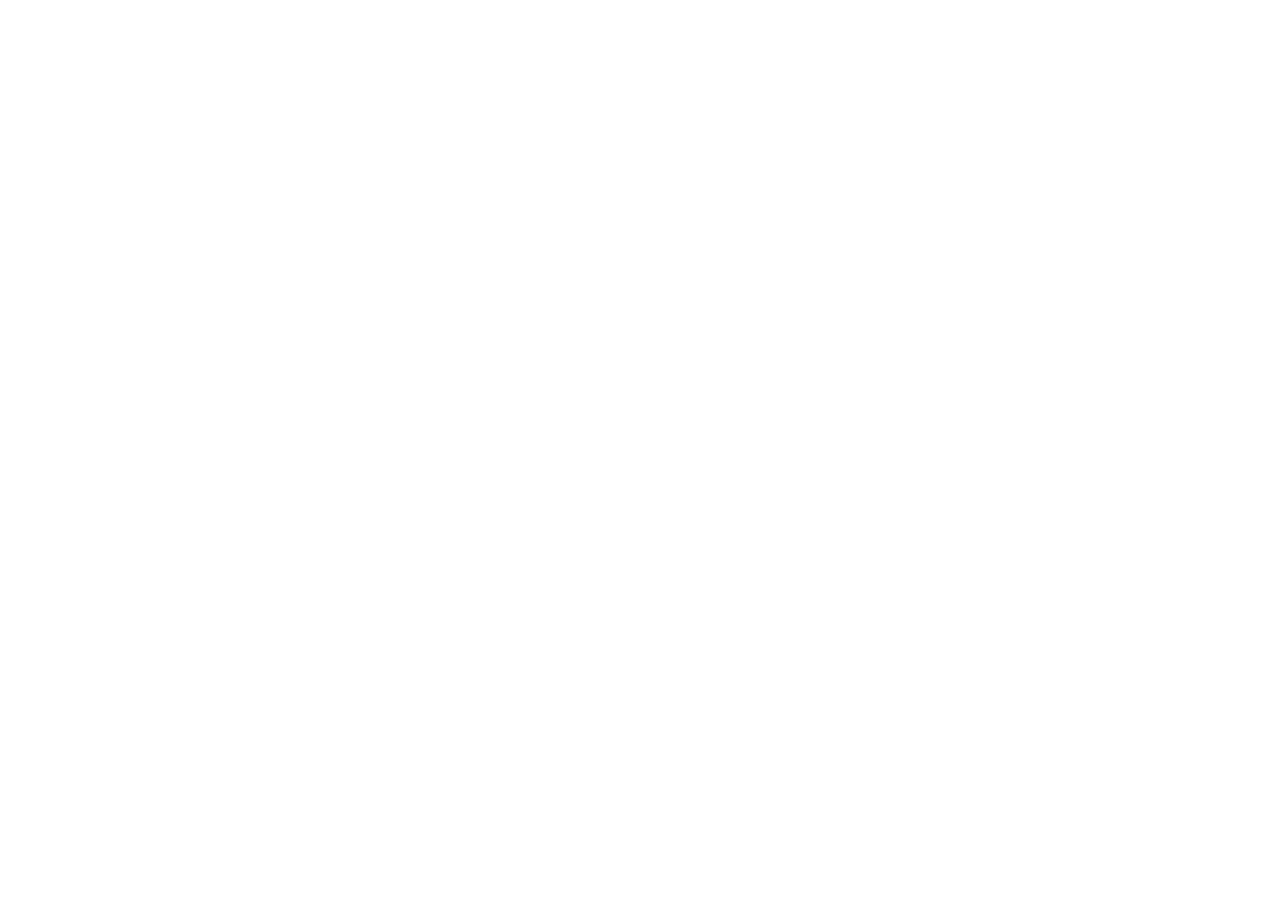
==== index.html @ 1ee9ba67 "Commint 2: Se ha creado la estructura para el proyecto" ====
<!DOCTYPE html>
<html lang="en">
<head>
    <meta charset="UTF-8">
    <meta name="viewport" content="width=device-width, initial-scale=1.0">
    <title>Document</title>
    <link rel="stylesheet" href="stylo/stylos.css">
</head>
<body>
    



</body>
</html>
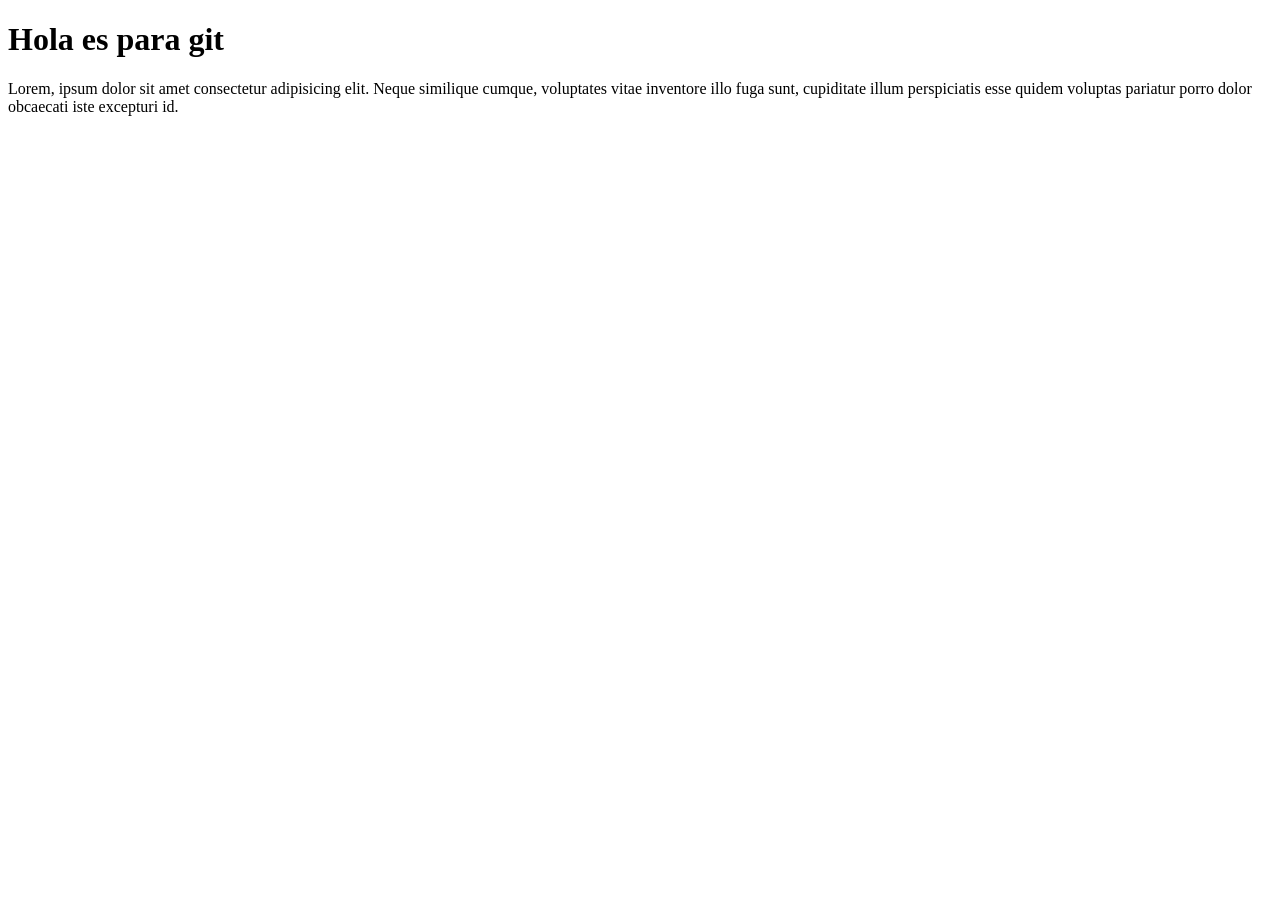
==== commit b8b1a01f: "commint 2: Segunda prueba" ====
--- a/index.html
+++ b/index.html
@@ -7,6 +7,9 @@
     <link rel="stylesheet" href="stylo/stylos.css">
 </head>
 <body>
+    <h1>Hola es para git</h1>
+    <p>Lorem, ipsum dolor sit amet consectetur adipisicing elit. Neque similique cumque, voluptates vitae inventore illo fuga sunt, cupiditate illum 
+        perspiciatis esse quidem voluptas pariatur porro dolor obcaecati iste excepturi id.</p>
     
 
 
